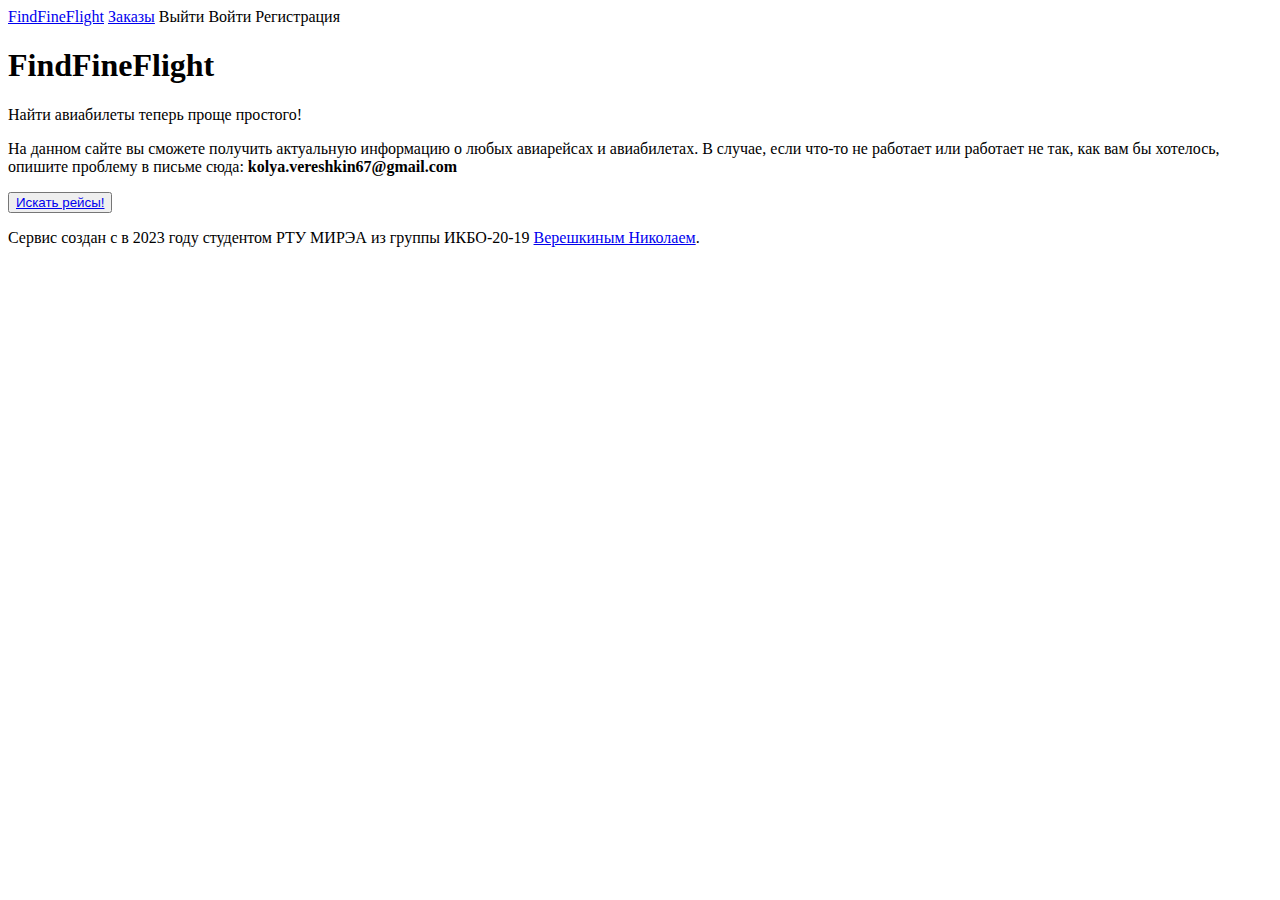
==== src/main/resources/templates/index.html @ 578e562a "Initial commit" ====
<!DOCTYPE html>
<html xmlns="http://www.w3.org/1999/xhtml" xmlns:th="https://www.thymeleaf.org"
	  xmlns:sec="https://www.thymeleaf.org/thymeleaf-extras-springsecurity4">
<head>
  <meta charset="UTF-8">
  <meta name="viewport" content="width=device-width, initial-scale=1.0">
  <link rel="stylesheet" href="/css/bootstrap.min.css" />
  <link rel="stylesheet" href="/css/style.css" />
  <title>FindFineFlight - поиск авиабилетов</title>
</head>
<body>
  <header>
    <a class="logo" href="/">FindFineFlight</a>
    <a sec:authorize="isAuthenticated()" class="float-end" href="/orders"><i class="bi bi-search"></i> Заказы</a>
    <a sec:authorize="isAuthenticated()" class="float-end" th:href="@{/logout}"><i class="bi bi-door-closed-fill"></i> Выйти</a>
    <a sec:authorize="isAnonymous()" class="float-end" th:href="@{/login}"><i class="bi bi-door-open-fill"></i> Войти</a>
    <a sec:authorize="isAnonymous()" class="float-end" th:href="@{/registration}"><i class="bi bi-envelope-at-fill"></i> Регистрация</a>
  </header>
  <section id="banner">
    <div class="inner">
      <h1>FindFineFlight</h1>
      <p>Найти авиабилеты теперь проще простого!</p>
    </div>
  </section>
  <div class="container p-5 bg-light">
    <p class="text-center">На данном сайте вы сможете получить актуальную информацию о любых авиарейсах и авиабилетах. В случае, если что-то не работает или работает не так, как вам бы хотелось, опишите проблему в письме сюда: <b>kolya.vereshkin67@gmail.com</b></p>
      <button type="button" class="btn btn-dark mx-auto d-block">
        <a href="/flights/search">Искать рейсы!</a>
      </button>
  </div>
  <footer id="footer">
    <div class="inner">
      <p>Сервис создан с <i class="bi bi-suit-heart-fill"></i> в 2023 году студентом РТУ МИРЭА из группы ИКБО-20-19 <a href="https://t.me/exhaustedaf">Верешкиным Николаем</a>.</p>
    </div>
  </footer>
  <script src="/js/script.js" type="text/javascript"></script>
  <script src="/js/bootstrap.min.js" type="text/javascript"></script>
</body>
</html>
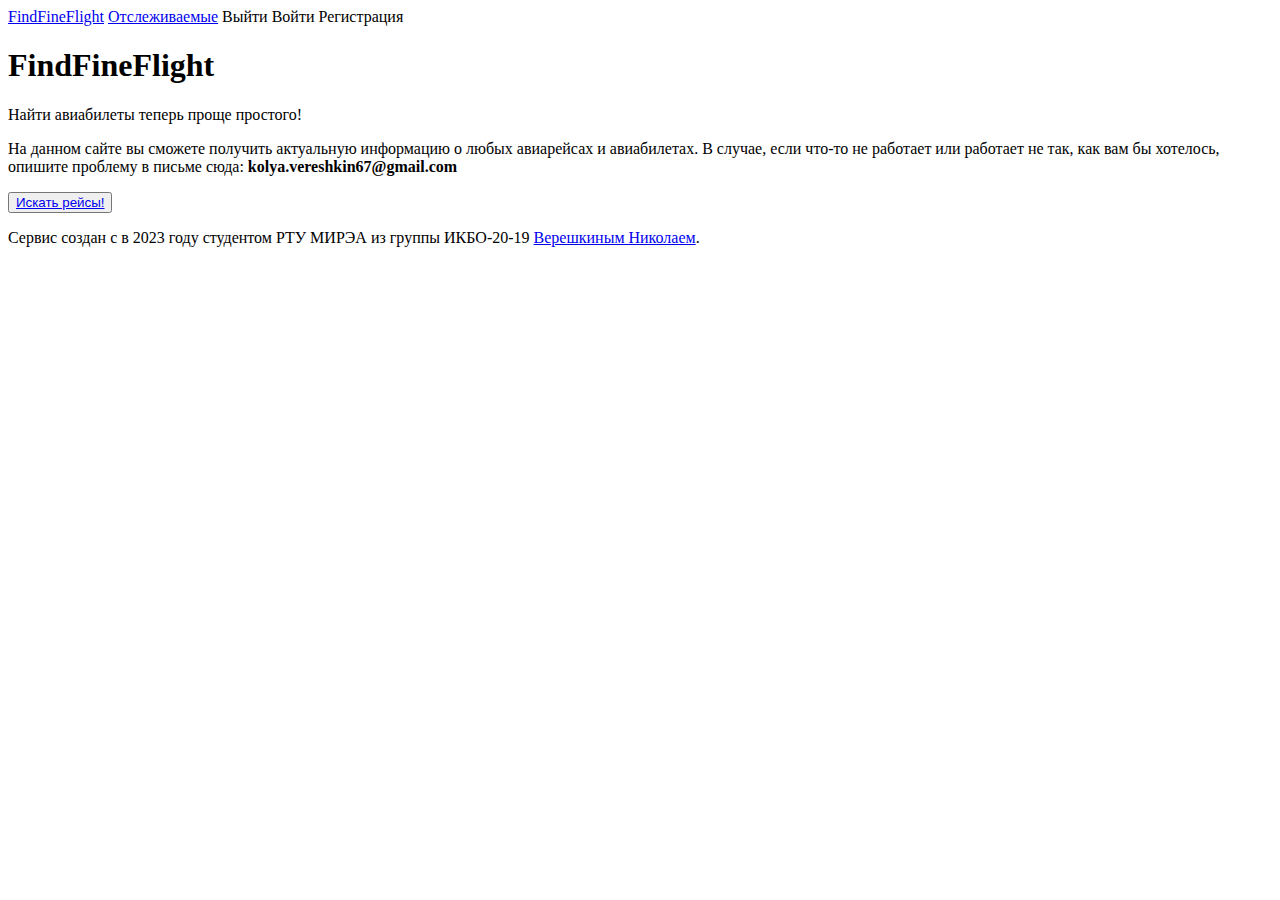
==== commit 1cb8eb2a: "Updated login and registration pages" ====
--- a/src/main/resources/templates/index.html
+++ b/src/main/resources/templates/index.html
@@ -11,7 +11,7 @@
 <body>
   <header>
     <a class="logo" href="/">FindFineFlight</a>
-    <a sec:authorize="isAuthenticated()" class="float-end" href="/orders"><i class="bi bi-search"></i> Заказы</a>
+    <a sec:authorize="isAuthenticated()" class="float-end" href="/orders"><i class="bi bi-search"></i> Отслеживаемые</a>
     <a sec:authorize="isAuthenticated()" class="float-end" th:href="@{/logout}"><i class="bi bi-door-closed-fill"></i> Выйти</a>
     <a sec:authorize="isAnonymous()" class="float-end" th:href="@{/login}"><i class="bi bi-door-open-fill"></i> Войти</a>
     <a sec:authorize="isAnonymous()" class="float-end" th:href="@{/registration}"><i class="bi bi-envelope-at-fill"></i> Регистрация</a>
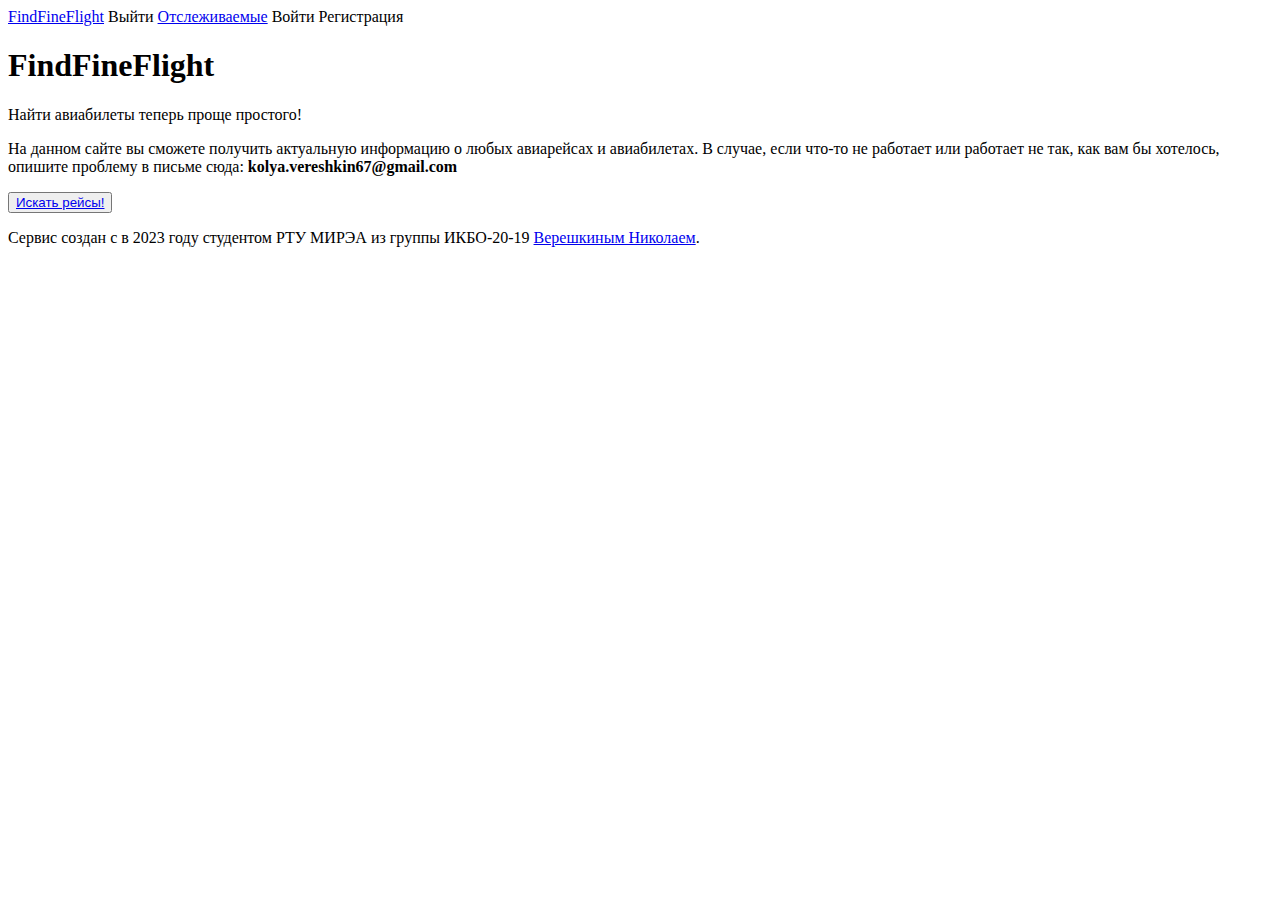
==== commit aabd638e: "Changed almost everything. Very rough and poor, but working alpha version of project" ====
--- a/src/main/resources/templates/index.html
+++ b/src/main/resources/templates/index.html
@@ -6,13 +6,13 @@
   <meta name="viewport" content="width=device-width, initial-scale=1.0">
   <link rel="stylesheet" href="/css/bootstrap.min.css" />
   <link rel="stylesheet" href="/css/style.css" />
-  <title>FindFineFlight - поиск авиабилетов</title>
+  <title>FindFineFlight | Главная</title>
 </head>
 <body>
   <header>
     <a class="logo" href="/">FindFineFlight</a>
-    <a sec:authorize="isAuthenticated()" class="float-end" href="/orders"><i class="bi bi-search"></i> Отслеживаемые</a>
     <a sec:authorize="isAuthenticated()" class="float-end" th:href="@{/logout}"><i class="bi bi-door-closed-fill"></i> Выйти</a>
+    <a sec:authorize="isAuthenticated()" class="float-end" href="/tracks"><i class="bi bi-search"></i> Отслеживаемые</a>
     <a sec:authorize="isAnonymous()" class="float-end" th:href="@{/login}"><i class="bi bi-door-open-fill"></i> Войти</a>
     <a sec:authorize="isAnonymous()" class="float-end" th:href="@{/registration}"><i class="bi bi-envelope-at-fill"></i> Регистрация</a>
   </header>
